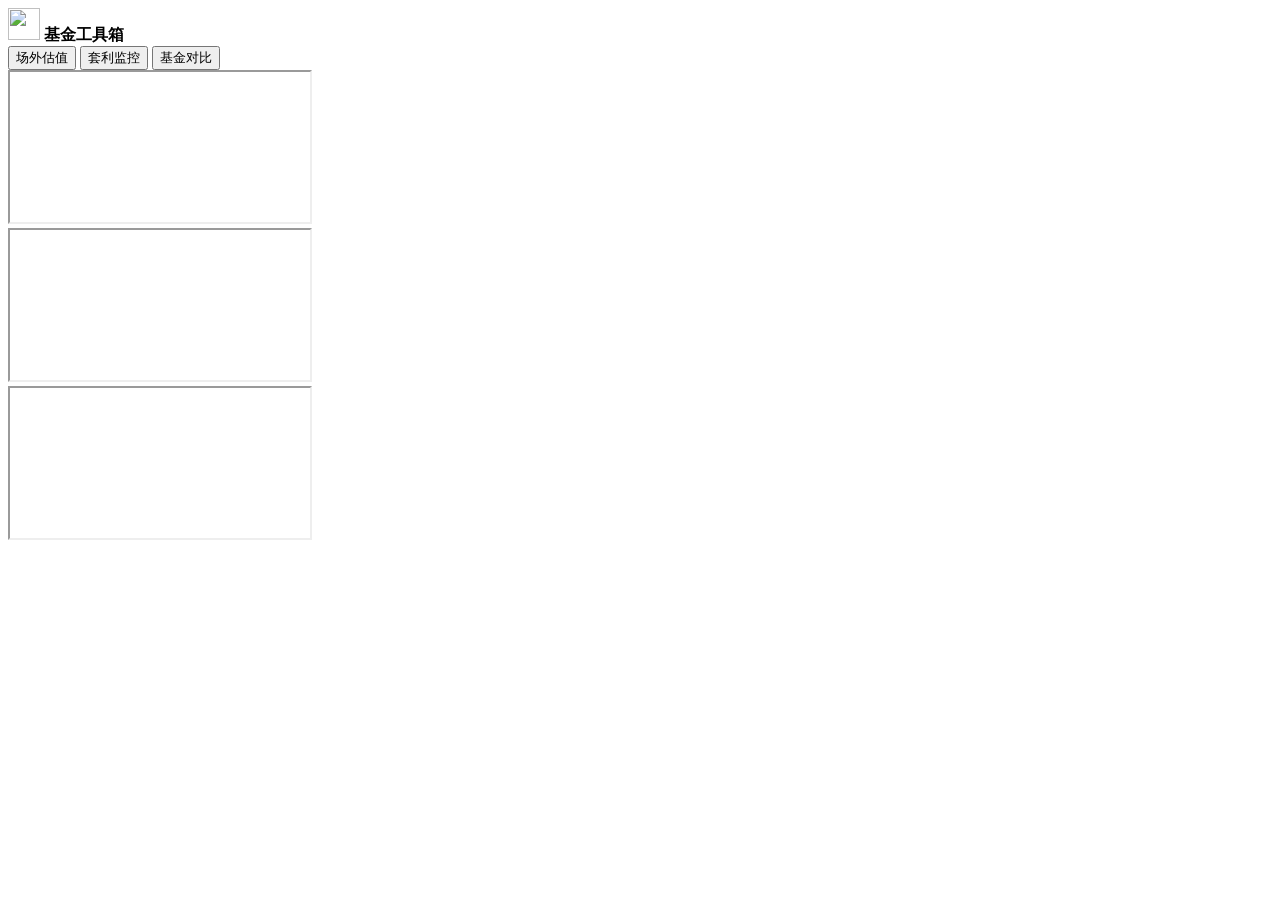
==== fund_estimator/web/index.html @ 2532179f "Integrate fund tools shell" ====
<!doctype html>
<html lang="zh-CN">
  <head>
    <meta charset="utf-8" />
    <meta name="viewport" content="width=device-width, initial-scale=1" />
    <meta name="theme-color" content="#f8fafc" />
    <meta name="apple-mobile-web-app-capable" content="yes" />
    <meta name="apple-mobile-web-app-title" content="基金工具箱" />
    <title>基金工具箱</title>
    <link rel="manifest" href="/static/manifest.webmanifest" />
    <link rel="apple-touch-icon" sizes="180x180" href="/static/icons/apple-touch-icon-logo.png" />
    <link rel="icon" type="image/png" sizes="32x32" href="/static/icons/favicon-32-logo.png" />
    <link rel="stylesheet" href="/static/shell.css?v=20260601a" />
  </head>
  <body>
    <header class="shell-header">
      <div class="shell-brand">
        <img src="/static/icons/favicon-32-logo.png" alt="" width="32" height="32" />
        <strong>基金工具箱</strong>
      </div>
      <nav class="tool-tabs" aria-label="工具切换">
        <button class="tool-tab active" type="button" data-tool="estimate">场外估值</button>
        <button class="tool-tab" type="button" data-tool="arbitrage">套利监控</button>
        <button class="tool-tab" type="button" data-tool="compare">基金对比</button>
      </nav>
    </header>

    <main class="tool-shell">
      <section class="tool-pane active" data-pane="estimate" aria-label="场外估值">
        <iframe title="场外基金实时估值预测器" data-src="/tool/estimate"></iframe>
      </section>
      <section class="tool-pane" data-pane="arbitrage" aria-label="套利监控">
        <iframe title="基金套利监控" data-src="/tool/arbitrage"></iframe>
      </section>
      <section class="tool-pane" data-pane="compare" aria-label="基金对比">
        <iframe title="基金对比器" data-src="/tool/compare"></iframe>
      </section>
    </main>

    <script src="/static/shell.js?v=20260601a"></script>
  </body>
</html>
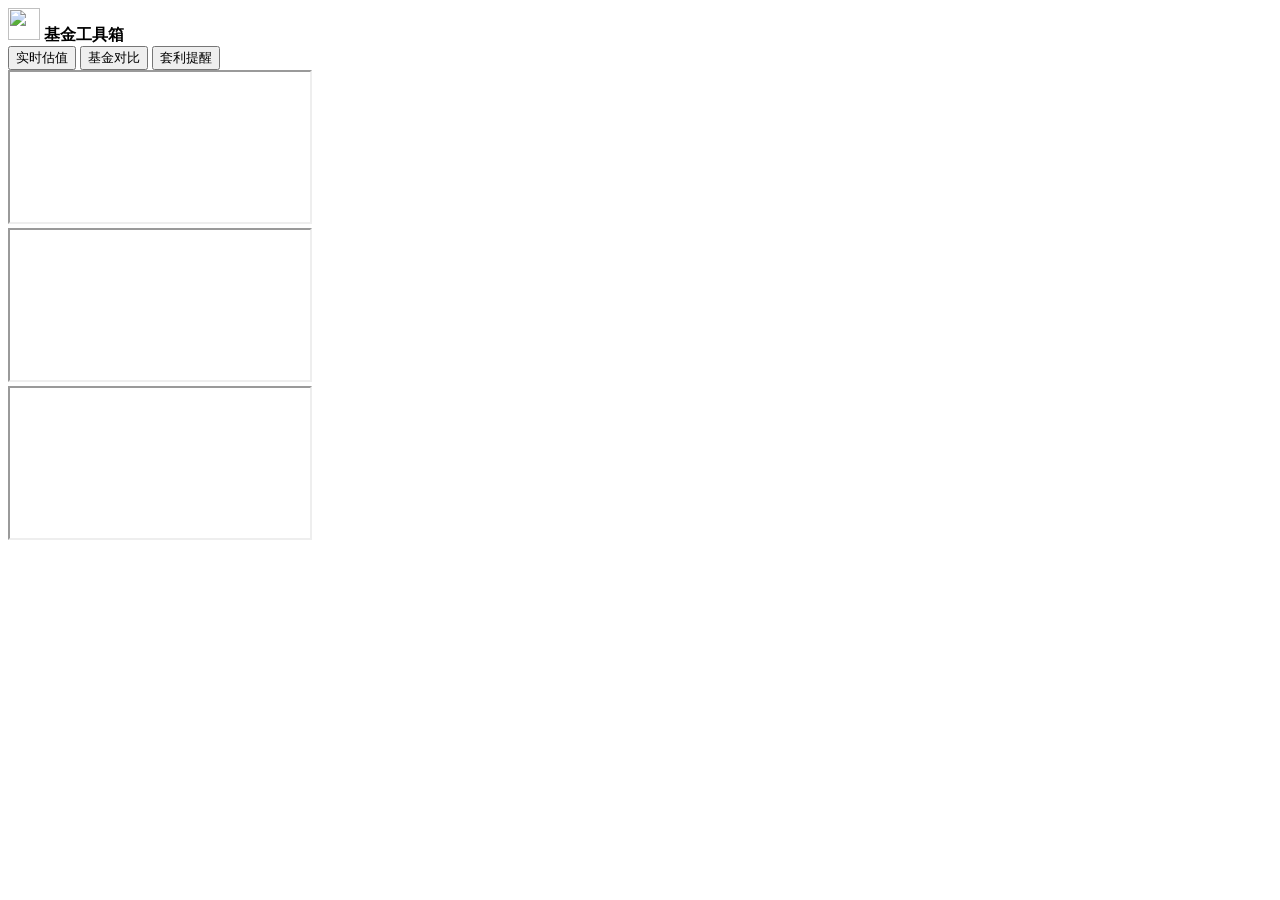
==== commit 903ddaee: "Update tool labels and order" ====
--- a/fund_estimator/web/index.html
+++ b/fund_estimator/web/index.html
@@ -8,32 +8,32 @@
     <meta name="apple-mobile-web-app-title" content="基金工具箱" />
     <title>基金工具箱</title>
     <link rel="manifest" href="/static/manifest.webmanifest" />
-    <link rel="apple-touch-icon" sizes="180x180" href="/static/icons/apple-touch-icon-logo.png" />
-    <link rel="icon" type="image/png" sizes="32x32" href="/static/icons/favicon-32-logo.png" />
+    <link rel="apple-touch-icon" sizes="180x180" href="/static/icons/apple-touch-icon-20260603.png" />
+    <link rel="icon" type="image/png" sizes="32x32" href="/static/icons/favicon-32-20260603.png" />
     <link rel="stylesheet" href="/static/shell.css?v=20260601a" />
   </head>
   <body>
     <header class="shell-header">
       <div class="shell-brand">
-        <img src="/static/icons/favicon-32-logo.png" alt="" width="32" height="32" />
+        <img src="/static/icons/favicon-32-20260603.png" alt="" width="32" height="32" />
         <strong>基金工具箱</strong>
       </div>
       <nav class="tool-tabs" aria-label="工具切换">
-        <button class="tool-tab active" type="button" data-tool="estimate">场外估值</button>
-        <button class="tool-tab" type="button" data-tool="arbitrage">套利监控</button>
+        <button class="tool-tab active" type="button" data-tool="estimate">实时估值</button>
         <button class="tool-tab" type="button" data-tool="compare">基金对比</button>
+        <button class="tool-tab" type="button" data-tool="arbitrage">套利提醒</button>
       </nav>
     </header>
 
     <main class="tool-shell">
-      <section class="tool-pane active" data-pane="estimate" aria-label="场外估值">
-        <iframe title="场外基金实时估值预测器" data-src="/tool/estimate"></iframe>
-      </section>
-      <section class="tool-pane" data-pane="arbitrage" aria-label="套利监控">
-        <iframe title="基金套利监控" data-src="/tool/arbitrage"></iframe>
+      <section class="tool-pane active" data-pane="estimate" aria-label="实时估值">
+        <iframe title="场外基金实时估值" data-src="/tool/estimate"></iframe>
       </section>
       <section class="tool-pane" data-pane="compare" aria-label="基金对比">
         <iframe title="基金对比器" data-src="/tool/compare"></iframe>
+      </section>
+      <section class="tool-pane" data-pane="arbitrage" aria-label="套利提醒">
+        <iframe title="基金套利提醒" data-src="/tool/arbitrage"></iframe>
       </section>
     </main>
 
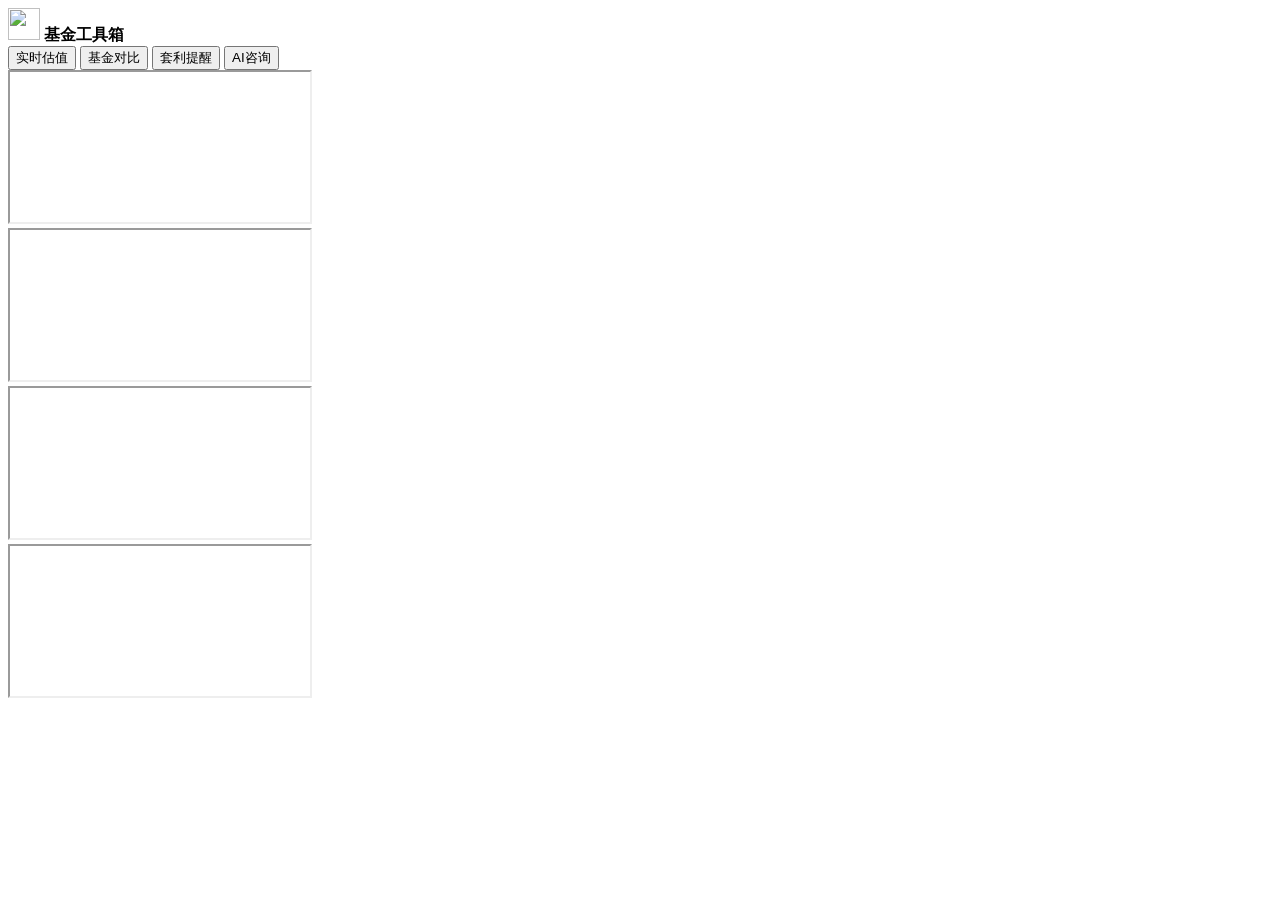
==== commit 77812f74: "Add fund AI consultation module" ====
--- a/fund_estimator/web/index.html
+++ b/fund_estimator/web/index.html
@@ -10,7 +10,7 @@
     <link rel="manifest" href="/static/manifest.webmanifest" />
     <link rel="apple-touch-icon" sizes="180x180" href="/static/icons/apple-touch-icon-20260603.png" />
     <link rel="icon" type="image/png" sizes="32x32" href="/static/icons/favicon-32-20260603.png" />
-    <link rel="stylesheet" href="/static/shell.css?v=20260601a" />
+    <link rel="stylesheet" href="/static/shell.css?v=20260713a" />
   </head>
   <body>
     <header class="shell-header">
@@ -22,6 +22,7 @@
         <button class="tool-tab active" type="button" data-tool="estimate">实时估值</button>
         <button class="tool-tab" type="button" data-tool="compare">基金对比</button>
         <button class="tool-tab" type="button" data-tool="arbitrage">套利提醒</button>
+        <button class="tool-tab" type="button" data-tool="ai-chat">AI咨询</button>
       </nav>
     </header>
 
@@ -30,13 +31,16 @@
         <iframe title="场外基金实时估值" data-src="/tool/estimate"></iframe>
       </section>
       <section class="tool-pane" data-pane="compare" aria-label="基金对比">
-        <iframe title="基金对比器" data-src="/tool/compare"></iframe>
+        <iframe title="自选基金对比" data-src="/tool/compare"></iframe>
       </section>
       <section class="tool-pane" data-pane="arbitrage" aria-label="套利提醒">
         <iframe title="基金套利提醒" data-src="/tool/arbitrage"></iframe>
       </section>
+      <section class="tool-pane" data-pane="ai-chat" aria-label="AI咨询">
+        <iframe title="基金 AI 咨询" data-src="/tool/ai-chat"></iframe>
+      </section>
     </main>
 
-    <script src="/static/shell.js?v=20260601a"></script>
+    <script src="/static/shell.js?v=20260713a"></script>
   </body>
 </html>
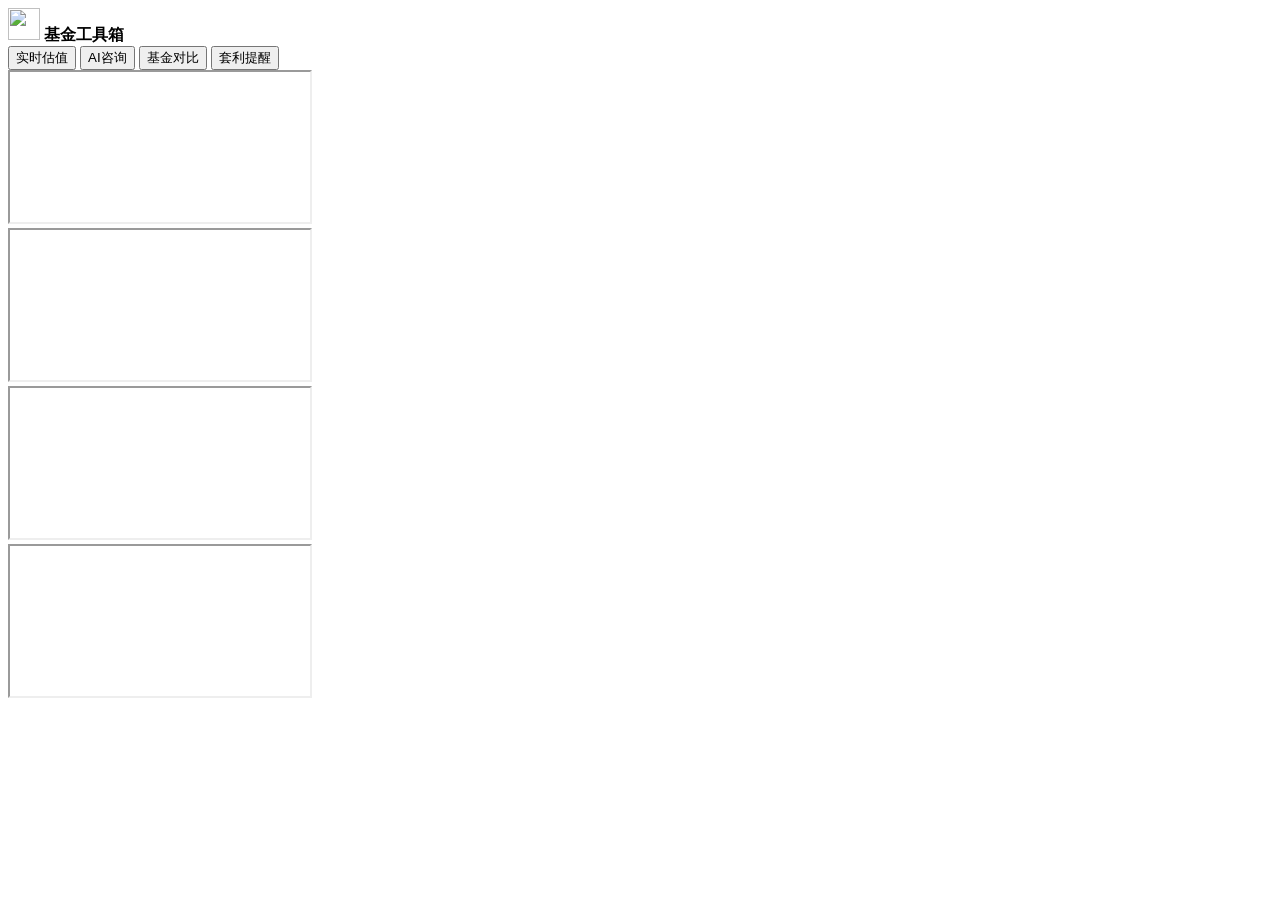
==== commit bdd5bdad: "Make AI consultation tab visible on mobile" ====
--- a/fund_estimator/web/index.html
+++ b/fund_estimator/web/index.html
@@ -10,7 +10,7 @@
     <link rel="manifest" href="/static/manifest.webmanifest" />
     <link rel="apple-touch-icon" sizes="180x180" href="/static/icons/apple-touch-icon-20260603.png" />
     <link rel="icon" type="image/png" sizes="32x32" href="/static/icons/favicon-32-20260603.png" />
-    <link rel="stylesheet" href="/static/shell.css?v=20260713a" />
+    <link rel="stylesheet" href="/static/shell.css?v=20260716a" />
   </head>
   <body>
     <header class="shell-header">
@@ -20,9 +20,9 @@
       </div>
       <nav class="tool-tabs" aria-label="工具切换">
         <button class="tool-tab active" type="button" data-tool="estimate">实时估值</button>
+        <button class="tool-tab" type="button" data-tool="ai-chat">AI咨询</button>
         <button class="tool-tab" type="button" data-tool="compare">基金对比</button>
         <button class="tool-tab" type="button" data-tool="arbitrage">套利提醒</button>
-        <button class="tool-tab" type="button" data-tool="ai-chat">AI咨询</button>
       </nav>
     </header>
 
@@ -41,6 +41,6 @@
       </section>
     </main>
 
-    <script src="/static/shell.js?v=20260713a"></script>
+    <script src="/static/shell.js?v=20260716a"></script>
   </body>
 </html>
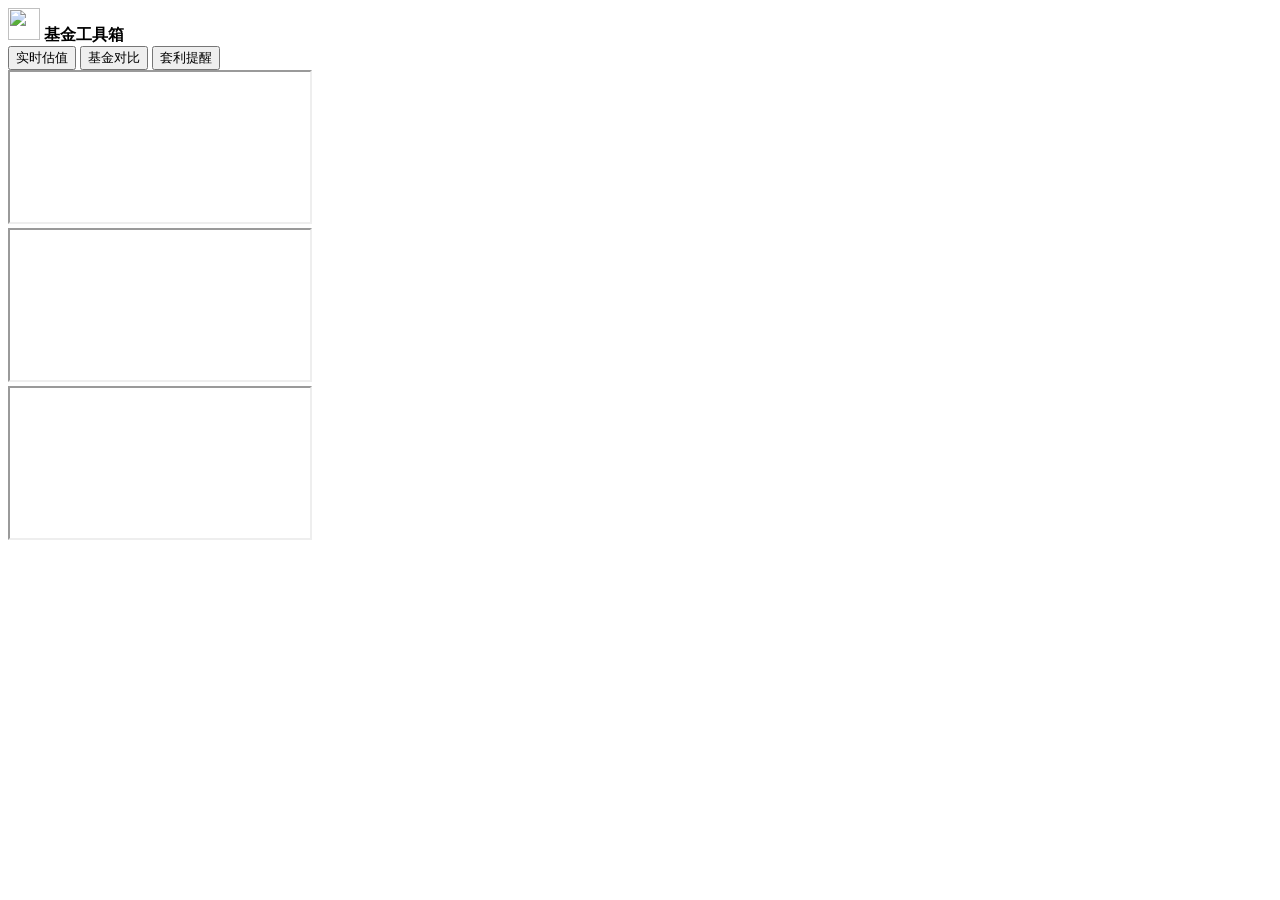
==== commit 3b79462f: "Remove standalone AI chat tool Per user request, drop the AI chat page and all its wiring: models, s" ====
--- a/fund_estimator/web/index.html
+++ b/fund_estimator/web/index.html
@@ -20,7 +20,6 @@
       </div>
       <nav class="tool-tabs" aria-label="工具切换">
         <button class="tool-tab active" type="button" data-tool="estimate">实时估值</button>
-        <button class="tool-tab" type="button" data-tool="ai-chat">AI咨询</button>
         <button class="tool-tab" type="button" data-tool="compare">基金对比</button>
         <button class="tool-tab" type="button" data-tool="arbitrage">套利提醒</button>
       </nav>
@@ -36,9 +35,6 @@
       <section class="tool-pane" data-pane="arbitrage" aria-label="套利提醒">
         <iframe title="基金套利提醒" data-src="/tool/arbitrage"></iframe>
       </section>
-      <section class="tool-pane" data-pane="ai-chat" aria-label="AI咨询">
-        <iframe title="基金 AI 咨询" data-src="/tool/ai-chat"></iframe>
-      </section>
     </main>
 
     <script src="/static/shell.js?v=20260716a"></script>
